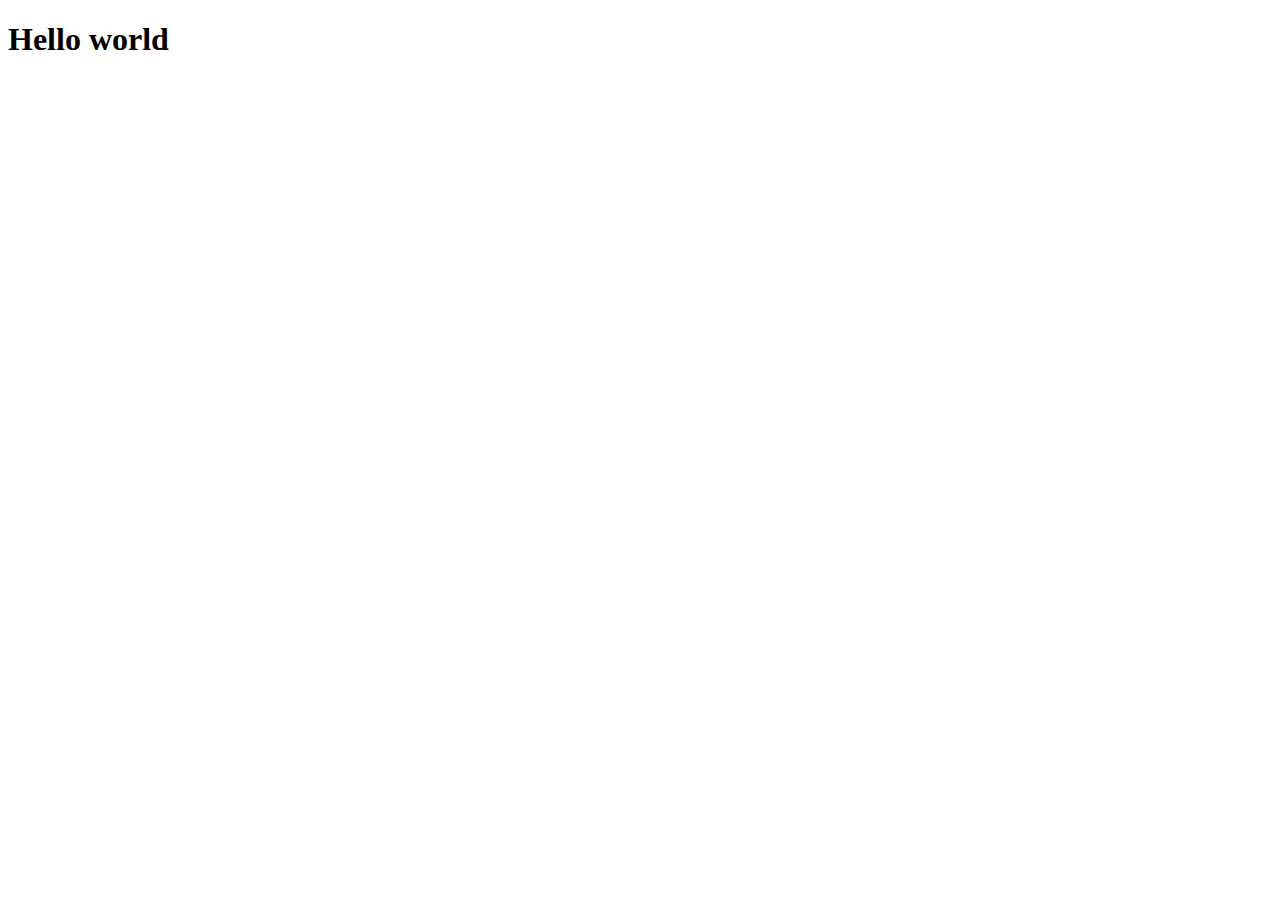
==== Index.html @ 56d3691b "#" ====
<!DOCTYPE html>
<html lang="en">
<head>
   <meta charset="UTF-8">
   <meta http-equiv="X-UA-Compatible" content="IE=edge">
   <meta name="viewport" content="width=device-width, initial-scale=1.0">
   <link rel="stylesheet" href="./Assets/style.css">
   <title>Document</title>
</head>
<body>
   <h1>Hello world</h1>
</body>
</html>
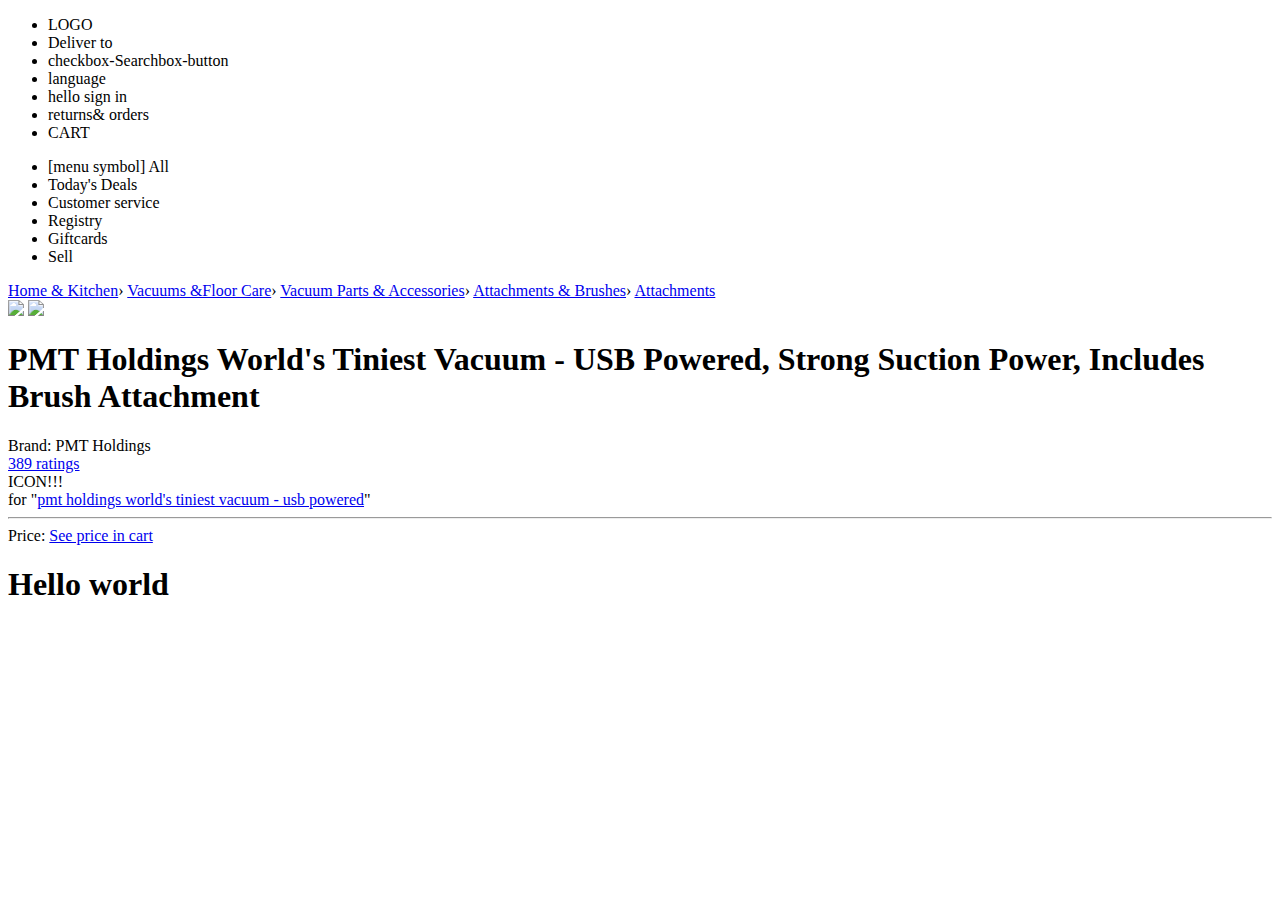
==== commit fd294ff1: "#" ====
--- a/Index.html
+++ b/Index.html
@@ -4,10 +4,54 @@
    <meta charset="UTF-8">
    <meta http-equiv="X-UA-Compatible" content="IE=edge">
    <meta name="viewport" content="width=device-width, initial-scale=1.0">
+   <link rel="stylesheet" href="./Assets/reset.css">
    <link rel="stylesheet" href="./Assets/style.css">
-   <title>Document</title>
+   <title>Amazon.com - PMT Holdings World's Tiniest Vacuum - USB Powered, Strong Suction Power, Includes Brush Attachment </title>
 </head>
 <body>
+   <header>
+      <nav class="navbar-1">
+         <ul>
+            <li class="hover-wht-brdr">LOGO</li>
+            <li class="hover-wht-brdr">Deliver to </li>
+            <li>checkbox-Searchbox-button</li>
+            <li class="hover-wht-brdr">language</li>
+            <li class="hover-wht-brdr">hello sign in </li>
+            <li class="hover-wht-brdr">returns& orders</li>
+            <li class="hover-wht-brdr">CART</li>
+         </ul>
+      </nav>
+      <nav class="navbar-2">
+         <ul>
+            <li class="hover-wht-brdr">[menu symbol] All</li>
+            <li class="hover-wht-brdr">Today's Deals</li>
+            <li class="hover-wht-brdr">Customer service</li>
+            <li class="hover-wht-brdr">Registry</li>
+            <li class="hover-wht-brdr">Giftcards</li>
+            <li class="hover-wht-brdr">Sell</li>
+         </ul>
+      </nav>
+   </header>
+      <div class="path">
+         <a href="#" target="_blank">Home & Kitchen</a>›
+         <a href="#" target="_blank">Vacuums &Floor Care</a>›
+         <a href="#" target="_blank">Vacuum Parts & Accessories</a>›
+         <a href="#" target="_blank">Attachments & Brushes</a>›
+         <a href="#" target="_blank">Attachments</a>
+         </div>
+         <section class="sec-1">
+         <div class="left-bar"><img src="./Assets/img/big-pic.jpg" > <img src="./Assets/img/small-pic.jpg" ></div>
+         <div class="middle-bar">
+            <h1>PMT Holdings World's Tiniest Vacuum - USB Powered, Strong Suction Power, Includes Brush Attachment</h1>
+            <div class="m-b-1 hover-blue-orange" >Brand: PMT Holdings</div>
+            <div class="m-b-2"><div class="rating-1"></div><a href="#" target="_blank" class="hover-blue-orange">389 ratings</a></div>
+            <div class="m-b-3"><div class="amazonchoice">ICON!!!</div>
+             for "<a href="#" target="_blank" class="hover-blue-orange">pmt holdings world's tiniest vacuum - usb powered</a>"</div>
+            <hr>
+            <div class="m-b-4">Price: <a href="#" target="_blank" class="hover-blue-orange">See price in cart</a>  </div>
+         </div>
+         <div class="right-bar"></div>
+   </section>
    <h1>Hello world</h1>
 </body>
 </html>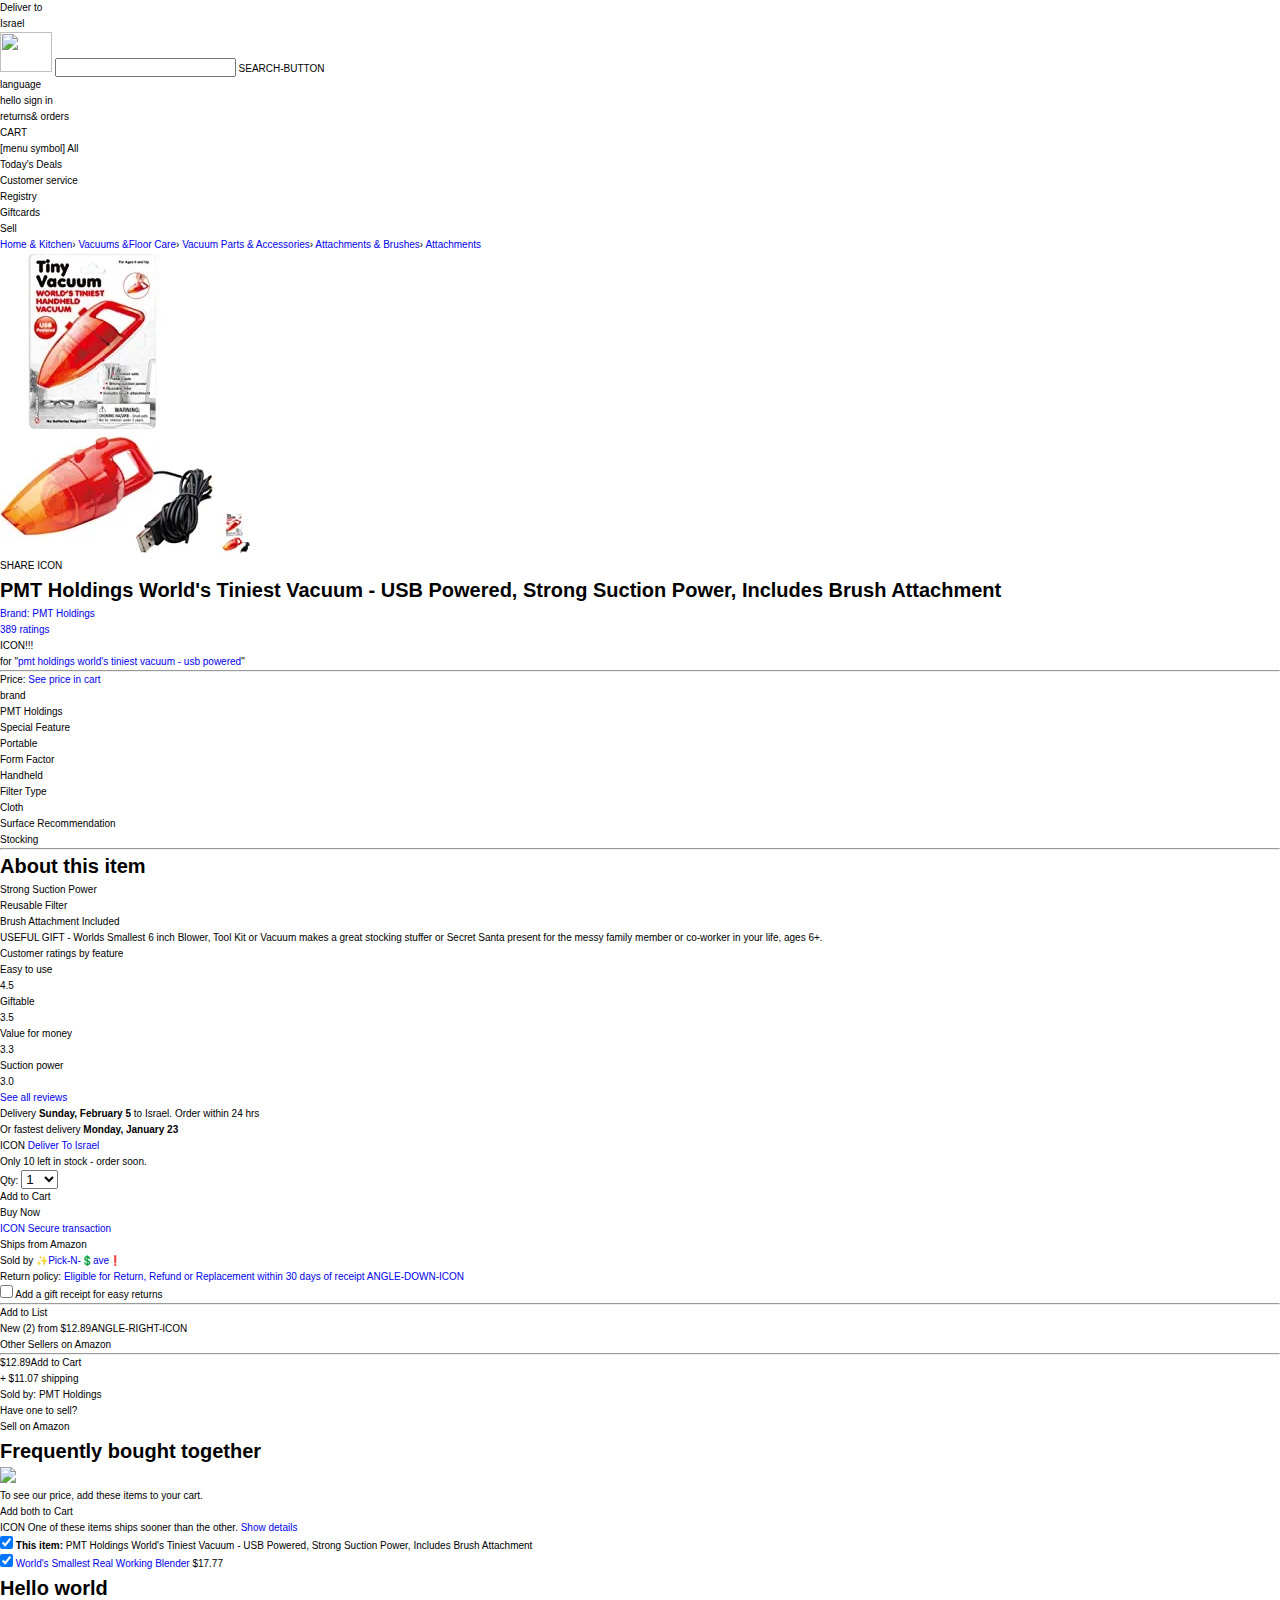
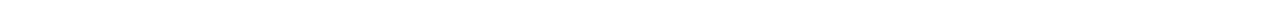
==== commit 0cbcef1c: "#" ====
--- a/Index.html
+++ b/Index.html
@@ -4,22 +4,25 @@
    <meta charset="UTF-8">
    <meta http-equiv="X-UA-Compatible" content="IE=edge">
    <meta name="viewport" content="width=device-width, initial-scale=1.0">
+   <link href="https://fonts.cdnfonts.com/css/amazon-ember" rel="stylesheet">
    <link rel="stylesheet" href="./Assets/reset.css">
    <link rel="stylesheet" href="./Assets/style.css">
    <title>Amazon.com - PMT Holdings World's Tiniest Vacuum - USB Powered, Strong Suction Power, Includes Brush Attachment </title>
+    
 </head>
 <body>
    <header>
       <nav class="navbar-1">
-         <ul>
-            <li class="hover-wht-brdr">LOGO</li>
-            <li class="hover-wht-brdr">Deliver to </li>
-            <li>checkbox-Searchbox-button</li>
-            <li class="hover-wht-brdr">language</li>
-            <li class="hover-wht-brdr">hello sign in </li>
-            <li class="hover-wht-brdr">returns& orders</li>
-            <li class="hover-wht-brdr">CART</li>
-         </ul>
+            <div class="hover-wht-brdr grid-1" id="top-left-logo"></div>
+            <div class="hover-wht-brdr grid-2"><div class="deliver">Deliver to </div><div class="ort"><span class="country">Israel</span></div> </div>
+            <div class="hover-wht-brdr grid-3">
+                <span class="checkbox"><img src="./Assets/img/ALL-SEARCH-BOX.png" height="40px" width="52px"></span>
+                 <span class="searchbox"><input type="text" name="search"></span>
+                  <span class="search-btn">SEARCH-BUTTON</span></div>
+            <div class="hover-wht-brdr grid-4">language</div>
+            <div class="hover-wht-brdr grid-5">hello sign in </div>
+            <div class="hover-wht-brdr grid-6">returns& orders</div>
+            <div class="hover-wht-brdr grid-7">CART</div>
       </nav>
       <nav class="navbar-2">
          <ul>
@@ -41,16 +44,128 @@
          </div>
          <section class="sec-1">
          <div class="left-bar"><img src="./Assets/img/big-pic.jpg" > <img src="./Assets/img/small-pic.jpg" ></div>
+         <div class="share">SHARE ICON</div>
          <div class="middle-bar">
             <h1>PMT Holdings World's Tiniest Vacuum - USB Powered, Strong Suction Power, Includes Brush Attachment</h1>
-            <div class="m-b-1 hover-blue-orange" >Brand: PMT Holdings</div>
+            <div class="m-b-1 hover-blue-orange" ><a href="#" target="_blank">Brand: PMT Holdings</a></div>
             <div class="m-b-2"><div class="rating-1"></div><a href="#" target="_blank" class="hover-blue-orange">389 ratings</a></div>
             <div class="m-b-3"><div class="amazonchoice">ICON!!!</div>
              for "<a href="#" target="_blank" class="hover-blue-orange">pmt holdings world's tiniest vacuum - usb powered</a>"</div>
             <hr>
-            <div class="m-b-4">Price: <a href="#" target="_blank" class="hover-blue-orange">See price in cart</a>  </div>
+            <div class="m-b-4_9">
+               <div class="m-b-4">Price: <a href="#" target="_blank" class="hover-blue-orange">See price in cart</a></div>
+               <div class="brand">brand</div>
+               <div class="pmt">PMT Holdings</div>
+               <div class="special">Special Feature</div>
+               <div class="portable">Portable</div>
+               <div class="form">Form Factor</div>
+               <div class="handheld">Handheld</div>
+               <div class="filter">Filter Type</div>
+               <div class="cloth">Cloth</div>
+               <div class="surface">Surface Recommendation</div>
+               <div class="stocking">Stocking</div>
+            </div>
+            <hr>
+            <div class="m-b-10_14">
+               <ul>
+                  <li>
+                    <h1>About this item</h1>
+                    <ul>
+                     <li>Strong Suction Power</li>
+                     <li>Reusable Filter</li>
+                     <li>Brush Attachment Included</li>
+                     <li>USEFUL GIFT - Worlds Smallest 6 inch Blower,
+                      Tool Kit or Vacuum makes a great stocking 
+                      stuffer or Secret Santa present for the messy family
+                       member or co-worker in your life, ages 6+.</li>
+                    </ul> 
+                  </li>
+               </ul>
+            </div>
+            <div class="m-b-15_20">
+               <div class="title">Customer ratings by feature</div>
+               <div class="easy">Easy to use</div>
+               <div class="raing-4.5">4.5</div>
+               <div class="Giftable">Giftable</div>
+               <div class="rating-3.5">3.5</div>
+               <div class="value">Value for money</div>
+               <div class="rating-3.3">3.3</div>
+               <div class="Suctiong">Suction power</div>
+               <div class="rating-3.0">3.0</div>
+               <div class="stocking"><a href="#" target="_blank" class="hover-blue-orange">See all reviews</a></div>
+            </div>
          </div>
-         <div class="right-bar"></div>
+         <div class="right-bar">
+            <div class="container-1">
+            <div class="paragraph-1">Delivery <b>Sunday, February 5</b> to Israel. Order within <span class="green-color">24 hrs</span></div>
+            <div class="paragraph-2">Or fastest delivery <b>Monday, January 23</b></div>
+            <div class="paragraph-3">ICON<a href="#" target="_blank" class="hover-blue-orange"> Deliver To Israel</a></div>
+            <div class="paragraph-4 red-color">Only 10 left in stock - order soon.</div>
+            <div class="paragraph-5">
+               <form action="#">
+               <label for="quantity">Qty:</label>
+               <select name="quantity" class="quantity">
+                 <option value="one">1</option>
+                 <option value="two">2</option>
+                 <option value="three">3</option>
+                 <option value="four">4</option>
+                 <option value="five">5</option>
+                 <option value="six">6</option>
+                 <option value="seven">7</option>
+                 <option value="eight">8</option>
+                 <option value="nine">9</option>
+                 <option value="ten">10</option>
+               </select>
+             </form></div>
+            <div class="paragraph-6 yellow-color">Add to Cart</div>
+            <div class="paragraph-7">Buy Now</div>
+            <div class="paragraph-8"><a href="#" target="_blank" class="hover-blue-orange">ICON Secure transaction</a></div>
+            <div class="paragraph-9">
+               <div class="ships">Ships from         Amazon</div>
+               <div class="Sold">Sold by     <a href="#" target="_blank" class="hover-blue-orange">✨Pick-N-💲ave❗</a></div>
+         </div>
+            <div class="paragraph-10">Return policy: <a href="#" target="_blank" class="hover-blue-orange">Eligible for Return, Refund or Replacement within 30 days of receipt ANGLE-DOWN-ICON</a></div>
+            <div class="paragraph-11">
+               <input type="checkbox" class="gift-wrap" name="gift-wrap" value="gift-wrap">
+               <label for="gift-wrap">Add a gift receipt for easy returns</label>
+            </div>
+            <hr>
+            <div class="paragraph-12">Add to List</div>
+         </div>
+         <div class="container-2">
+            New (2) from <span class="red-color">$12.89</span>ANGLE-RIGHT-ICON
+         </div>
+         <div class="container-3">
+            <div class="line-1">Other Sellers on Amazon</div>
+            <hr>
+            <div class="line-2"><span class="red-color">$12.89</span><span class="small-cart-btn yellow-color">Add to Cart</span></div>
+            <div class="line-3">+ $11.07 shipping</div>
+            <div class="line-4"><span class="grey-color">Sold by:</span> PMT Holdings </div> 
+         </div>
+         <div class="cont-4-sell-on-amazon">
+            <div class="sell-line-1">Have one to sell?</div>
+         <div class="sell-line-2">Sell on Amazon</div>
+      </div>
+      </div>
+      <div class="bottom">
+         <h1 class="frequently">Frequently bought together</h1>
+         <div class="box">
+            <img src="./Assets/img/Frequently bought together.png">
+            <div class="nested-list">
+               <div> To see our price, add these items to your cart.</div>
+               <div class="small-cart-btn yellow-color">Add both to Cart</div>
+               </div>
+         
+         
+            <div class="info">ICON One of these items ships sooner than the other.<a href="#" target="_blank" class="hover-blue-orange"> Show details</a></div>
+         </div>
+         <div class="check-box-1"><input type="checkbox" name="check-box-1" checked>
+            <label for="check-box-1"><b>This item:</b> PMT Holdings World's Tiniest Vacuum - USB Powered, Strong Suction Power, Includes Brush Attachment</label>
+         </div>
+         <div class="check-box-2"><input type="checkbox" name="check-box-2" checked>
+            <label for="check-box-2"><a href="#" target="_blank" class="hover-blue-orange">World's Smallest Real Working Blender</a> <span class="red-color">$17.77</span></label>
+         </div>
+      </div>
    </section>
    <h1>Hello world</h1>
 </body>
